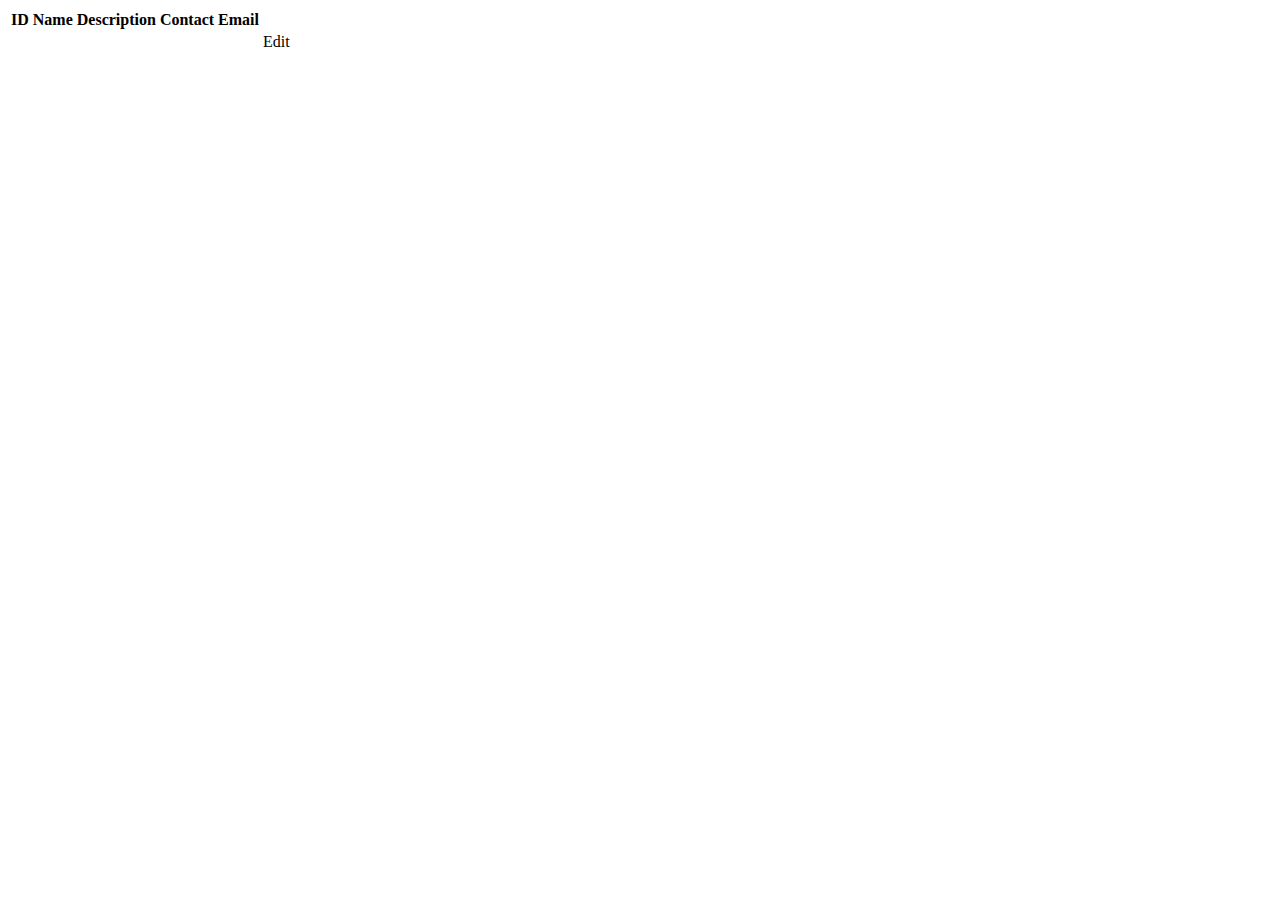
==== src/main/resources/templates/events/index.html @ 7dd8accf "commits" ====
<!DOCTYPE html>
<html lang="en" xmlns:th="http://www.thymeleaf.org/">
<head th:replace="fragments :: head"></head>
<body class="container">

<header th:replace="fragments :: header"></header>

<table class="table table-striped">
    <thead>
    <tr>
        <th>ID</th>
        <th>Name</th>
        <th>Description</th>
        <th>Contact Email</th>
    </tr>
    </thead>
    <tr th:each="event : ${events}">
        <td th:text="${event.id}"></td>
        <td th:text="${event.name}"></td>
        <td th:text="${event.description}"></td>
        <td th:text="${event.contactEmail}"></td>
        <td><a th:href="@{/events/edit/{id}(id=${event.id})}">Edit</a></td>
    </tr>
</table>

</body>
</html>
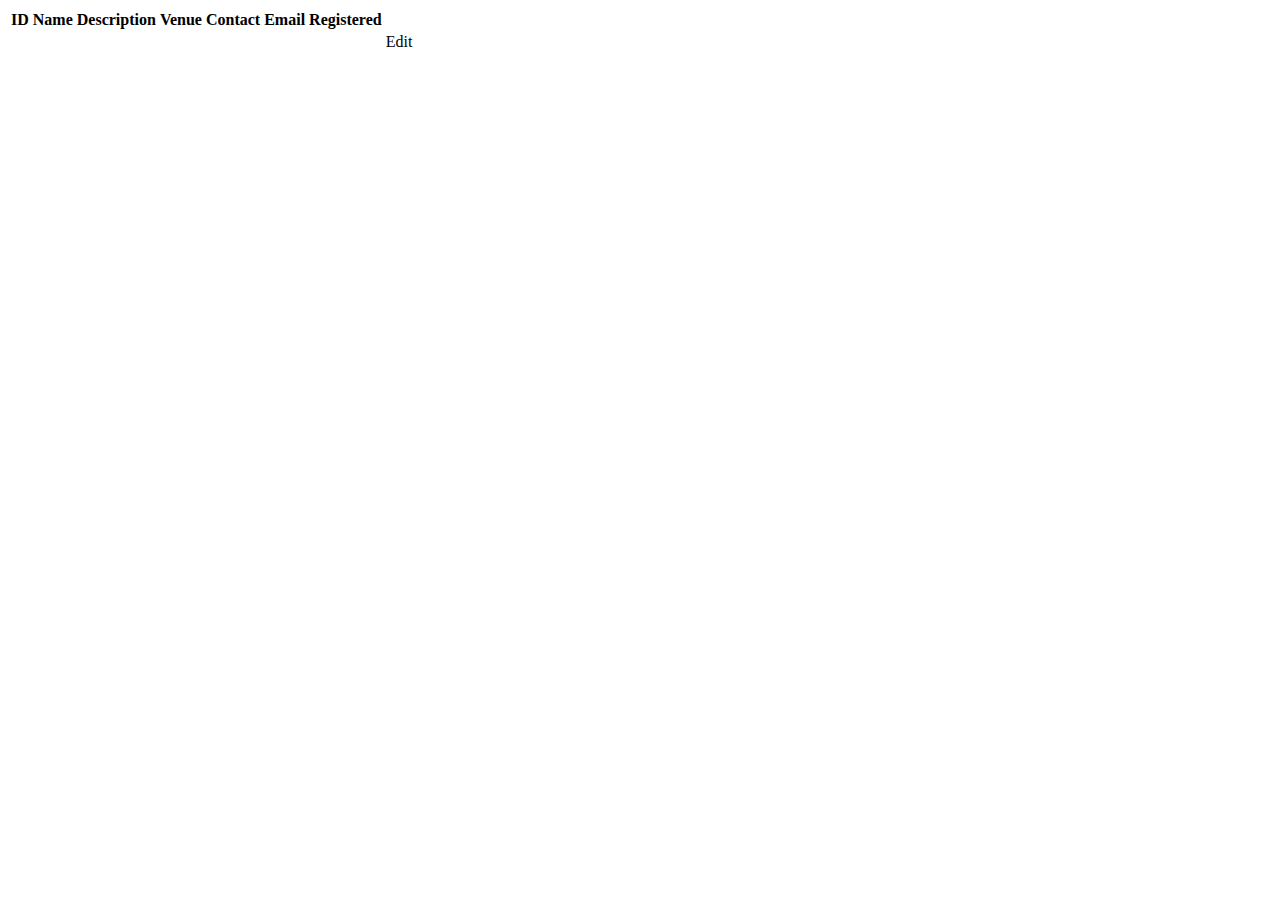
==== commit 3d9ba7fa: "added venue field with validation and user registered checkbox with validation" ====
--- a/src/main/resources/templates/events/index.html
+++ b/src/main/resources/templates/events/index.html
@@ -11,14 +11,18 @@
         <th>ID</th>
         <th>Name</th>
         <th>Description</th>
+        <th>Venue</th>
         <th>Contact Email</th>
+        <th>Registered</th>
     </tr>
     </thead>
     <tr th:each="event : ${events}">
         <td th:text="${event.id}"></td>
         <td th:text="${event.name}"></td>
         <td th:text="${event.description}"></td>
+        <td th:text="${event.venue}"></td>
         <td th:text="${event.contactEmail}"></td>
+        <td th:text="${event.mustRegister}"></td>
         <td><a th:href="@{/events/edit/{id}(id=${event.id})}">Edit</a></td>
     </tr>
 </table>
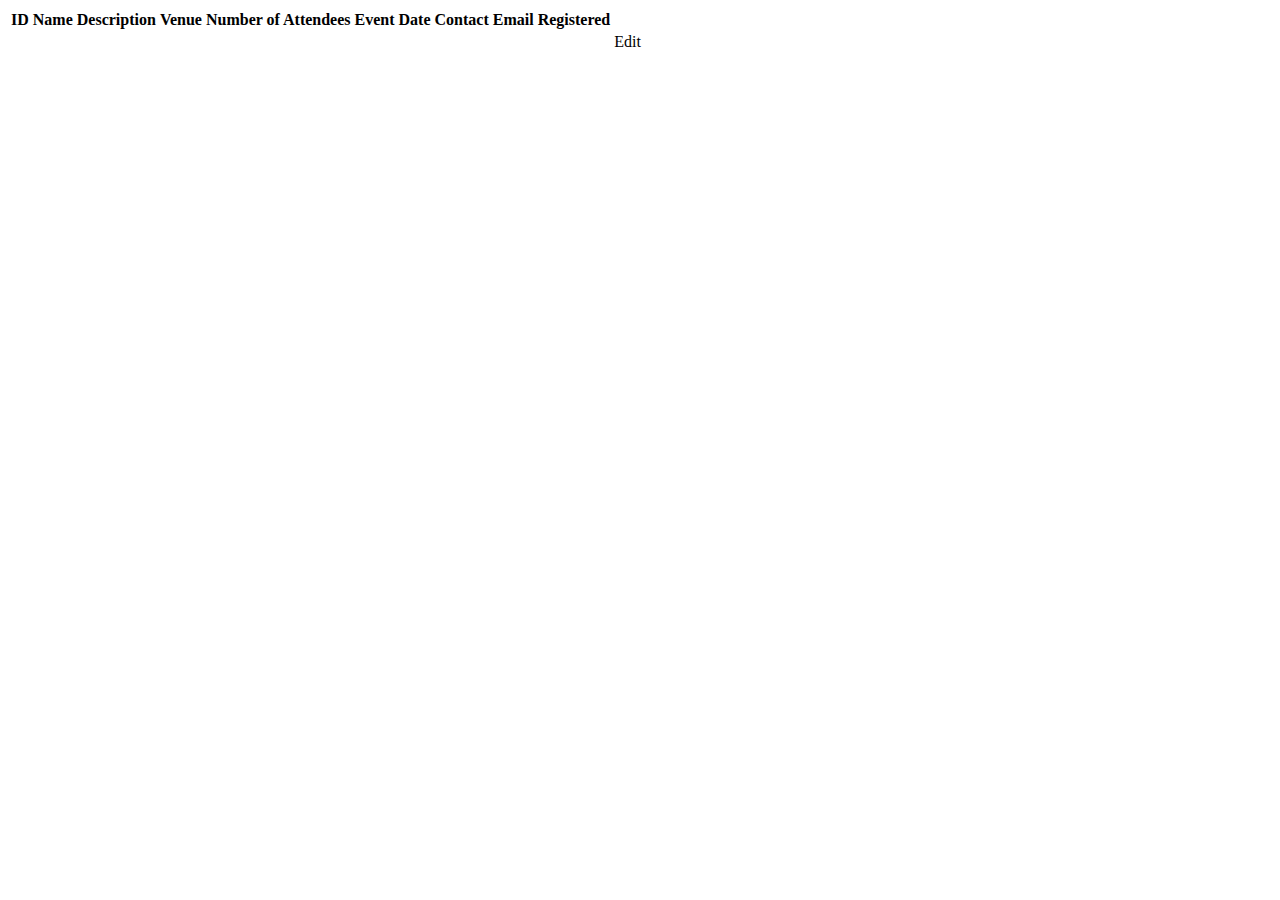
==== commit f0a685af: "finished adding venue, numAttendees, date and registration with validation. Working on updating edit" ====
--- a/src/main/resources/templates/events/index.html
+++ b/src/main/resources/templates/events/index.html
@@ -12,6 +12,8 @@
         <th>Name</th>
         <th>Description</th>
         <th>Venue</th>
+        <th>Number of Attendees</th>
+        <th>Event Date</th>
         <th>Contact Email</th>
         <th>Registered</th>
     </tr>
@@ -21,6 +23,8 @@
         <td th:text="${event.name}"></td>
         <td th:text="${event.description}"></td>
         <td th:text="${event.venue}"></td>
+        <td th:text="${event.numAttendees}"></td>
+        <td th:text="${event.eventDate}"></td>
         <td th:text="${event.contactEmail}"></td>
         <td th:text="${event.mustRegister}"></td>
         <td><a th:href="@{/events/edit/{id}(id=${event.id})}">Edit</a></td>
